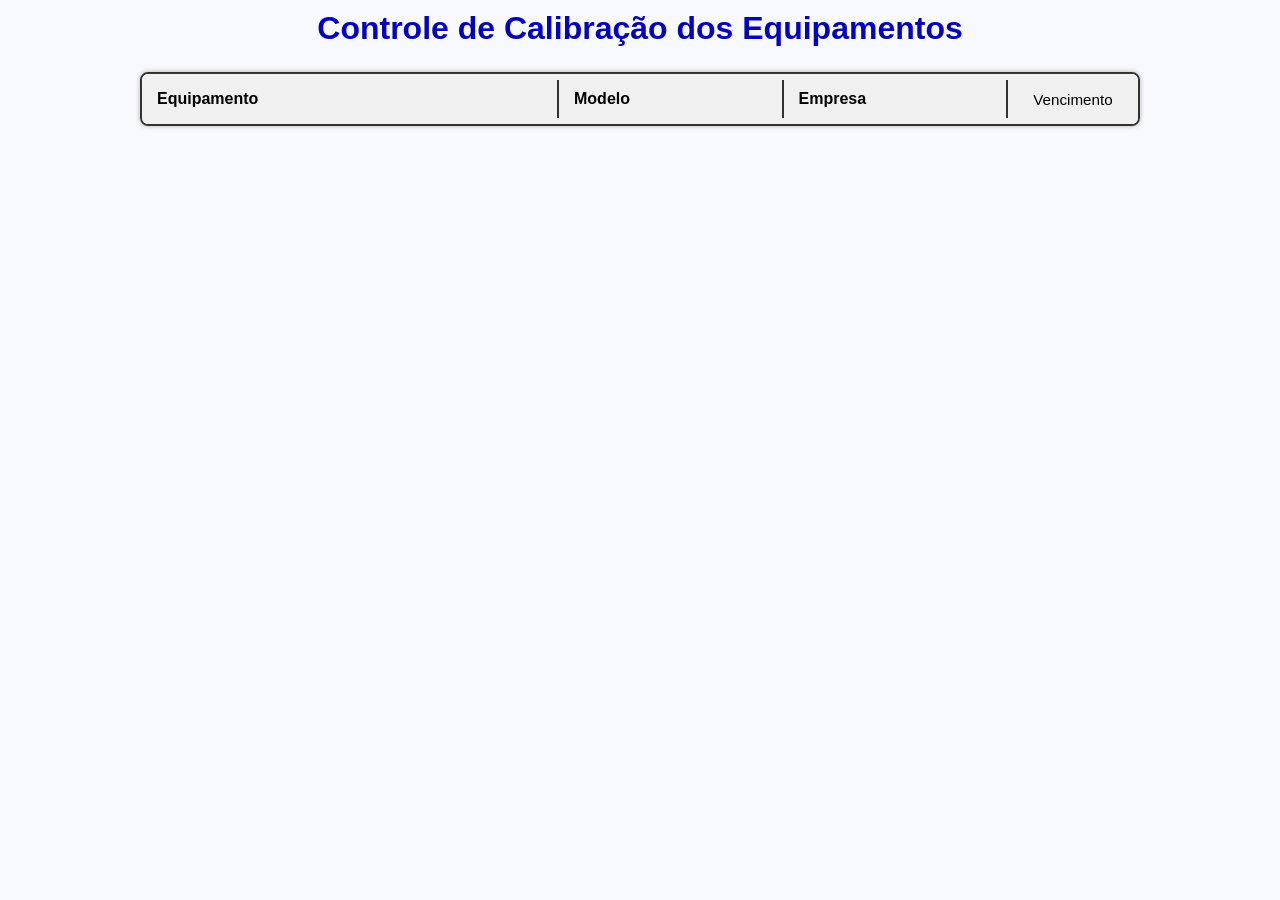
==== index.html @ c4c7388f "Adicionando arquivos" ====
<!DOCTYPE html>
<html lang="pt-br">

<head>
    <meta charset="UTF-8">
    <meta name="viewport" content="width=device-width, initial-scale=1.0">
    <title>Document</title>
    <link rel="stylesheet" href="css/style.css">
</head>

<body>
    <div class="contain">
        <header>
            <h1>Controle de Calibração dos Equipamentos</h1>
        </header>
        <main>
            <div class="main-table">
                <div class="row header">
                    <div class="col" id="equip">Equipamento</div>
                    <div class="col" id="modelo">Modelo</div>
                    <div class="col" id="empresa">Empresa</div>
                    <div class="col" id="venc">Vencimento</div>
                </div>
            </div>
        </main>
    </div>
    <script src="js/jscript.js"></script>
</body>

</html>
---- css/style.css ----
@charset "UTF-8";

* {
    padding: 0;
    margin: 0;
    box-sizing: border-box;
    font-family: 'Lucida Sans', 'Lucida Sans Regular', 'Lucida Grande', 'Lucida Sans Unicode', Geneva, Verdana, sans-serif;
}

body {
    background-color: #f7f9fc; /* Um fundo leve para dar contraste com a tabela branca */
}

.contain {
    padding: 10px;
    width: 100vw;
    min-height: 100vh;
    display: flex;
    flex-flow: column;
    align-items: center;
}

h1 {
    text-align: center;
    color: rgb(4, 4, 188);
    margin-bottom: 25px;
}

main {
    border-radius: 8px;
    box-shadow: 0px 0px 5px 0px rgba(0, 0, 0, 0.296);
    width: 100%;
    max-width: 1000px; /* Aumentado para acomodar as 4 colunas com folga */
}

.main-table {
    display: flex;
    flex-direction: column;
    border: 2px solid #333;
    width: 100%;
    border-radius: 8px;
    overflow: hidden;
    background-color: white;
}

.row {
    display: flex;
    border-bottom: 2px solid #333;
    min-height: 50px; /* Altura flexível com mínimo para parecer planilha */
    align-items: center; /* Centraliza verticalmente */
}

.row:last-child {
    border-bottom: none;
}

.header {
    background-color: #f0f0f0;
    font-weight: bold;
    min-height: 50px;
}

.col {
    padding: 10px 15px;
    height: 100%; /* Ocupa toda altura da linha */
    display: flex;
    align-items: center; /* Centraliza verticalmente */
    box-sizing: border-box;
}

/* ==========================================================================
   Distribuição Proporcional das 4 Colunas (Equipamento, Modelo, Empresa, Vencimento)
   ========================================================================== */

/* 1ª Coluna: Equipamento (Ocupa o maior espaço disponível) */
.row .col:nth-child(1) {
    flex: 2; 
    min-width: 180px;
    border-right: 2px solid #333;
    overflow: hidden;
    text-overflow: ellipsis;
    white-space: nowrap;
}

/* 2ª Coluna: Modelo */
.row .col:nth-child(2) {
    flex: 1;
    min-width: 100px;
    border-right: 2px solid #333;
    overflow: hidden;
    text-overflow: ellipsis;
    white-space: nowrap;
}

/* 3ª Coluna: Empresa */
.row .col:nth-child(3) {
    flex: 1;
    min-width: 120px;
    border-right: 2px solid #333;
    overflow: hidden;
    text-overflow: ellipsis;
    white-space: nowrap;
}

/* 4ª Coluna: Vencimento (Largura fixa e conteúdo centralizado) */
.row .col:nth-child(4) {
    width: 130px;
    min-width: 130px;
    max-width: 130px;
    white-space: nowrap;
    font-weight: 500;
    justify-content: center; /* Centraliza horizontalmente o texto da data */
    font-size: 0.95rem;
    border-right: none; /* Última coluna não possui borda na direita */
}

/* ==========================================================================
   Cores de Fundo por Status e Alertas
   ========================================================================== */

/* Cores de Fundo por Status */
.row.vencido {
    background-color: #ffcccc; /* Vermelho claro */
}   
.row.no-mes {
    background-color: #fff4cc; /* Amarelo/Laranja claro */
}    
.row.em-dia {
    background-color: #d4edda; /* Verde claro */
}    

/* Estilo para o ícone de alerta */
.alerta-icone {
    display: inline-block;
    margin-right: 8px;
    margin-left: 5px;
    
    /* Sombra de contraste: cria um leve contorno preto para destacar o ícone */
    filter: drop-shadow(0px 0px 2px rgba(0, 0, 0, 0.429));
    
    /* Cor e tamanho */
    color: #b91c1c; 
    font-weight: bold;
    font-size: 1.1rem;
}

/* Forçando a animação com prioridade */
.row.vencido .alerta-icone {
    animation: pulse 1.5s ease-in-out infinite;
}

@keyframes pulse {
    0% { transform: scale(1); opacity: 1; }
    50% { transform: scale(1.2); opacity: 0.7; } /* Além de piscar, ele aumenta de tamanho */
    100% { transform: scale(1); opacity: 1; }
}

/* Ajuste para HTML interno na descrição se houver tags */
.row .col:nth-child(1) * {
    display: inline;
}

/* ==========================================================================
   Responsividade para Celulares (Telas até 600px)
   ========================================================================== */
@media (max-width: 700px) {
    /* Faz o container principal ocupar toda a largura da tela do celular */
    main {
        max-width: 100%;
    }

    /* Oculta a 2ª coluna (Modelo) e a 3ª coluna (Empresa) */
    .row .col:nth-child(2),
    .row .col:nth-child(3) {
        display: none;
    }

    /* Ajusta a 1ª coluna (Equipamento) para ocupar o espaço que sobrou */
    .row .col:nth-child(1) {
        flex: 1;
        min-width: 0; /* Remove o min-width antigo para não empurrar a tela */
    }

    /* Mantém a data de vencimento visível e bem ajustada na direita */
    .row .col:nth-child(4) {
        width: 110px; /* Reduz ligeiramente a largura para telas muito estreitas */
        min-width: 110px;
        max-width: 110px;
    }
}
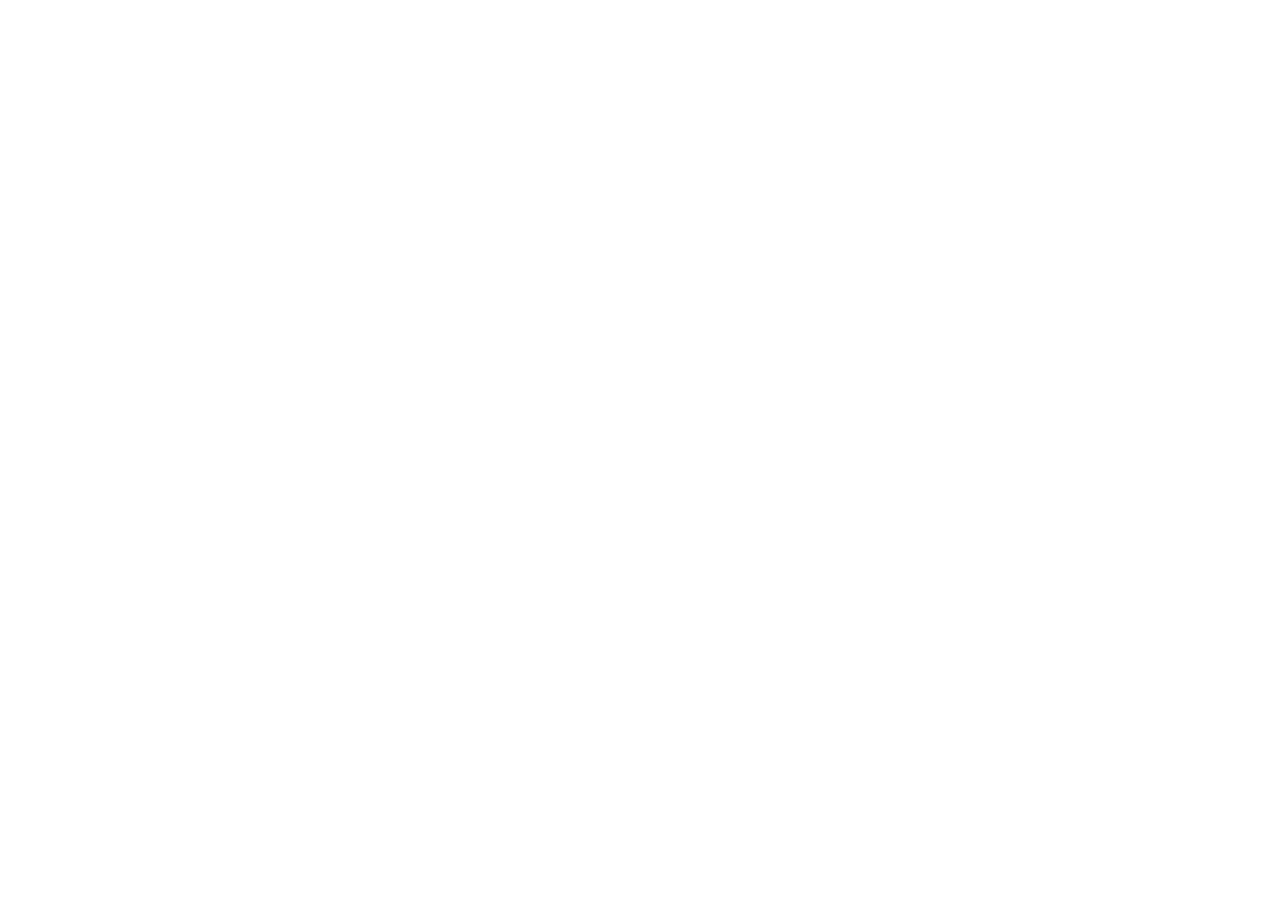
==== commit 145aebdf: "Add links URL json" ====
--- a/index.html
+++ b/index.html
@@ -1,30 +1,11 @@
 <!DOCTYPE html>
 <html lang="pt-br">
-
 <head>
     <meta charset="UTF-8">
     <meta name="viewport" content="width=device-width, initial-scale=1.0">
     <title>Document</title>
-    <link rel="stylesheet" href="css/style.css">
 </head>
-
 <body>
-    <div class="contain">
-        <header>
-            <h1>Controle de Calibração dos Equipamentos</h1>
-        </header>
-        <main>
-            <div class="main-table">
-                <div class="row header">
-                    <div class="col" id="equip">Equipamento</div>
-                    <div class="col" id="modelo">Modelo</div>
-                    <div class="col" id="empresa">Empresa</div>
-                    <div class="col" id="venc">Vencimento</div>
-                </div>
-            </div>
-        </main>
-    </div>
-    <script src="js/jscript.js"></script>
+    
 </body>
-
 </html>
